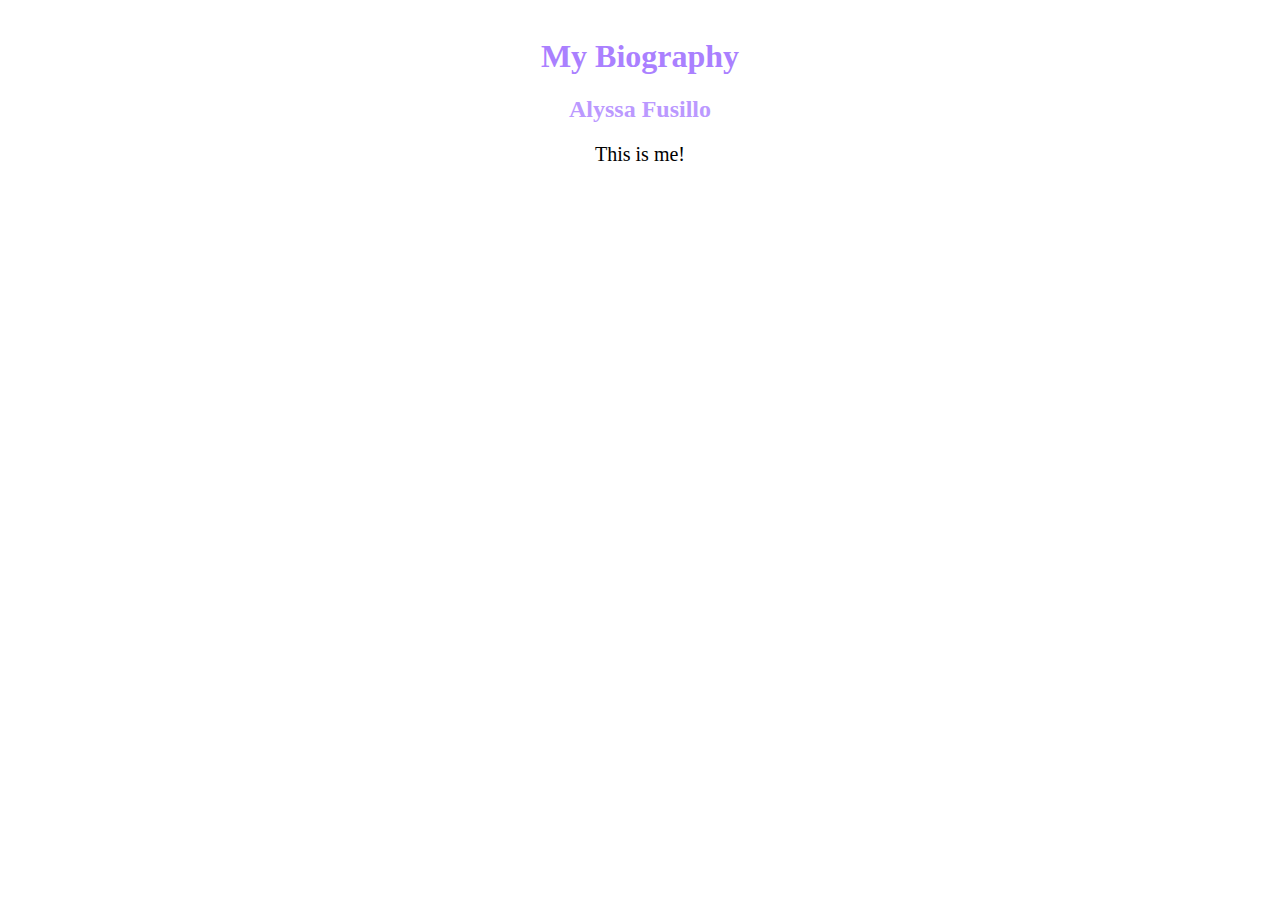
==== bio.html @ 154770f8 "added all files first time" ====
<html>

<head> 
	<meta charset= "UTF-8"/>
	<title>All About Me</title>
	<link rel="stylesheet" href="style.css"/>
</head>

<body>
	<h1>My Biography</h1>
	<h2> Alyssa Fusillo</h2>
	<p> This is me!</p>
</body>

</html>
---- style.css ----
h1 {
	margin-top: 3%;
	font-family: "Lucida Bright";
	text-align: center;
	color: #AA80FF;
}

h2 {
	font-family:"Lucinda Bright";
	text-align: center;
	color: #BB99FF;

}


p {
	font-family: "Lucida Bright";
	text-align: center;
	font-size: 20px ;
	margin-right:20%;
	margin-left: 20%;

}

#pic{
	background-color: #CCB3FF;
	border: 3px dotted #FFFFFF;
	text-align:center;

}
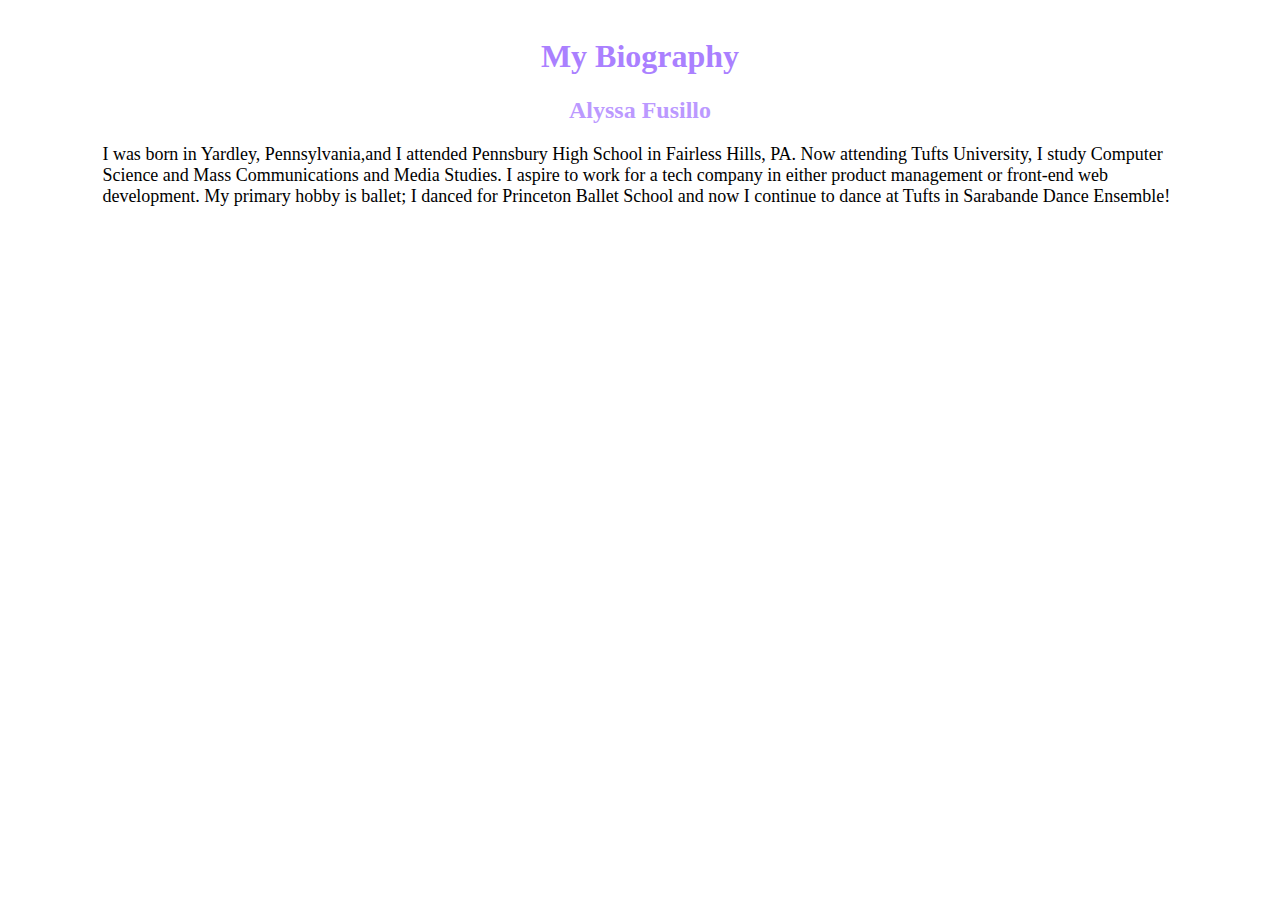
==== commit f2cfe9c7: "Added more content" ====
--- a/bio.html
+++ b/bio.html
@@ -3,14 +3,18 @@
 
 <head> 
 	<meta charset= "UTF-8"/>
-	<title>All About Me</title>
+	<title>Biography</title>
 	<link rel="stylesheet" href="style.css"/>
 </head>
 
 <body>
 	<h1>My Biography</h1>
 	<h2> Alyssa Fusillo</h2>
-	<p> This is me!</p>
+	<p><div id = "bio"/> I was born in Yardley, Pennsylvania,and I attended Pennsbury High School in Fairless
+	Hills, PA. Now attending Tufts University, I study Computer Science and Mass Communications and 
+	Media Studies. I aspire to work for a tech company in either product management or front-end web 
+	development. My primary hobby is ballet; I danced for Princeton Ballet School and now I continue
+	to dance at Tufts in Sarabande Dance Ensemble! </div></p>
 </body>
 
 </html>--- a/style.css
+++ b/style.css
@@ -1,4 +1,9 @@
 
+
+body{
+margin-left: 0px;
+margin-right: 0px;	
+}
 
 h1 {
 	margin-top: 3%;
@@ -19,15 +24,19 @@
 	font-family: "Lucida Bright";
 	text-align: center;
 	font-size: 20px ;
-	margin-right:20%;
-	margin-left: 20%;
 
 }
 
 #pic{
 	background-color: #CCB3FF;
-	border: 3px dotted #FFFFFF;
+	border-bottom: 4px dotted #FFFFFF;
+	border-top: 4px dotted #FFFFFF;
 	text-align:center;
 
 }
 
+#bio{
+margin-left: 8%;
+margin-right: 8%;
+font-size: 18px;
+}
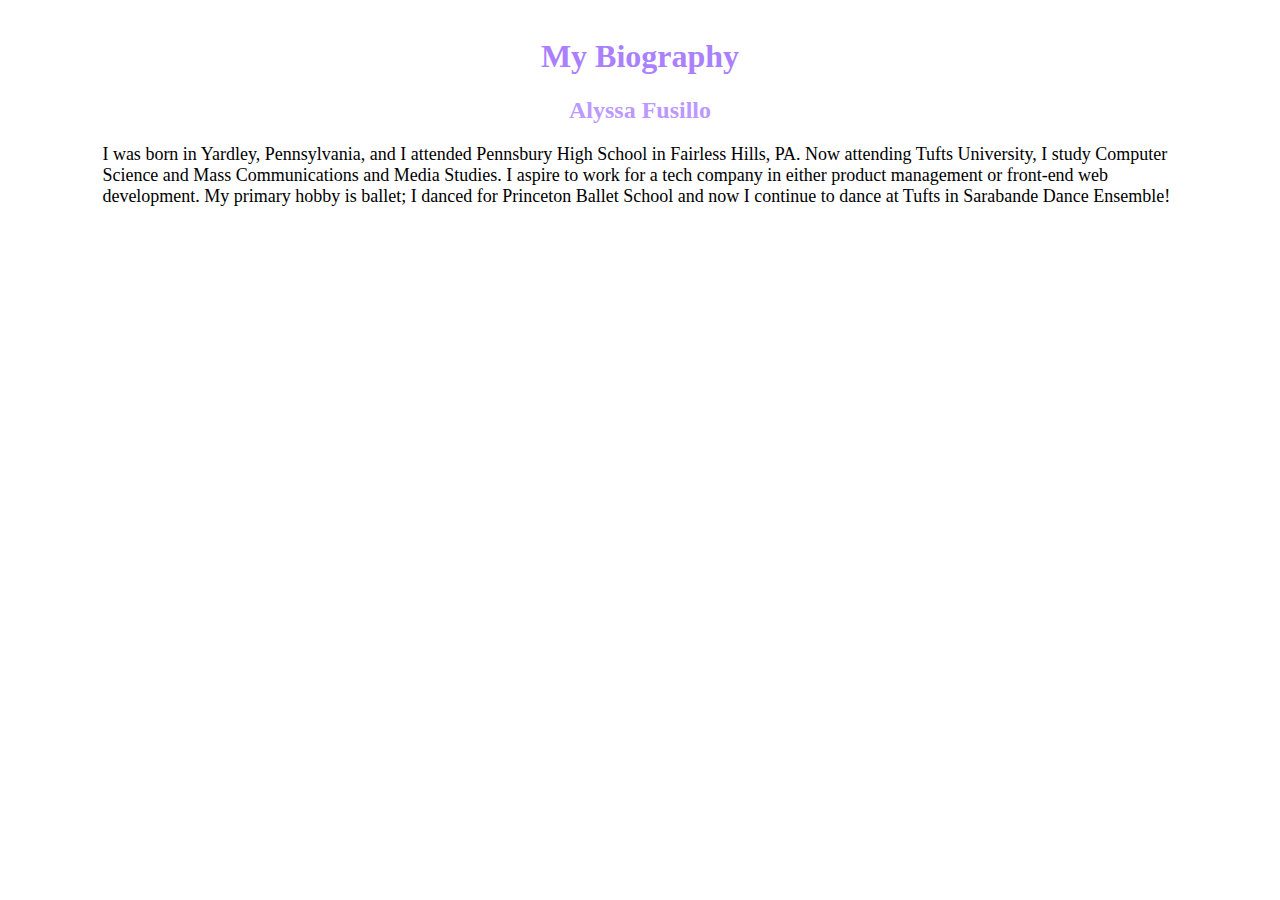
==== commit d3393e15: "fixed validation errors" ====
--- a/bio.html
+++ b/bio.html
@@ -1,8 +1,8 @@
-
+<!DOCTYPE HTML>
 <html>
 
 <head> 
-	<meta charset= "UTF-8"/>
+	<meta charset= "UTF-8">
 	<title>Biography</title>
 	<link rel="stylesheet" href="style.css"/>
 </head>
@@ -10,11 +10,11 @@
 <body>
 	<h1>My Biography</h1>
 	<h2> Alyssa Fusillo</h2>
-	<p><div id = "bio"/> I was born in Yardley, Pennsylvania,and I attended Pennsbury High School in Fairless
+	<div id = "bio"> I was born in Yardley, Pennsylvania, and I attended Pennsbury High School in Fairless
 	Hills, PA. Now attending Tufts University, I study Computer Science and Mass Communications and 
 	Media Studies. I aspire to work for a tech company in either product management or front-end web 
 	development. My primary hobby is ballet; I danced for Princeton Ballet School and now I continue
-	to dance at Tufts in Sarabande Dance Ensemble! </div></p>
+	to dance at Tufts in Sarabande Dance Ensemble! </div>
 </body>
 
 </html>